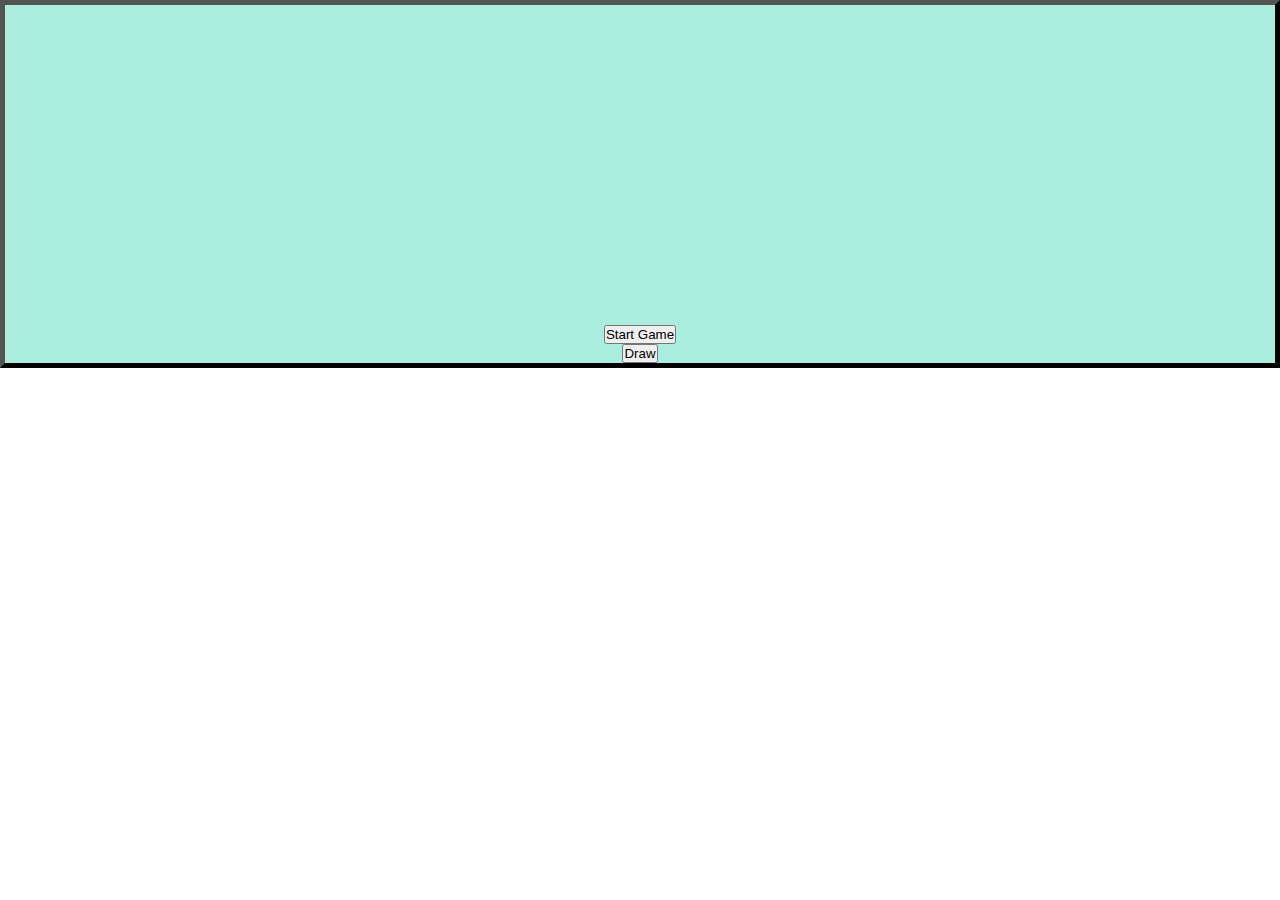
==== matrix_game/index.html @ 72e4165d "game template" ====
<!DOCTYPE html>
<html>
    <head>
        <meta charset="utf-8"  />
        <title>Serious Game on Matrices</title>
        <style>

            * {
                padding: 0;
                margin: 0;
            }
            .myDiv {
                border: 5px outset #000;
                background-color: #aed;
                text-align: center;
            }
            canvas {
                background: #aed;
                display: block;
                margin: 0 auto;
            }
        </style>
    </head>
    <body>
        <div class="myDiv">
            <canvas id ="startMenu" width ="480" height="320">
            </canvas>
            <button onclick="homePage()">Start Game</button>
            <br>
            <button onclick="draw()">Draw</button>
        </div>


        <script>
  const     canvas = document.getElementById("startMenu");
            const ctx = canvas.getContext("2d");

            function homePage() {
                location.href = "home.html";
            }

            function draw() {
                ctx.beginPath();
                ctx.rect(20,40,50,50);
                ctx.fillStyle = "#ff0000";
                ctx.fill();
                ctx.arc(240,160,20,0, Math.PI * 2, false);
                ctx.strokeStyle = "green";
                ctx.stroke();
                ctx.closepath();
            }
        </script>
    </body>
</html>
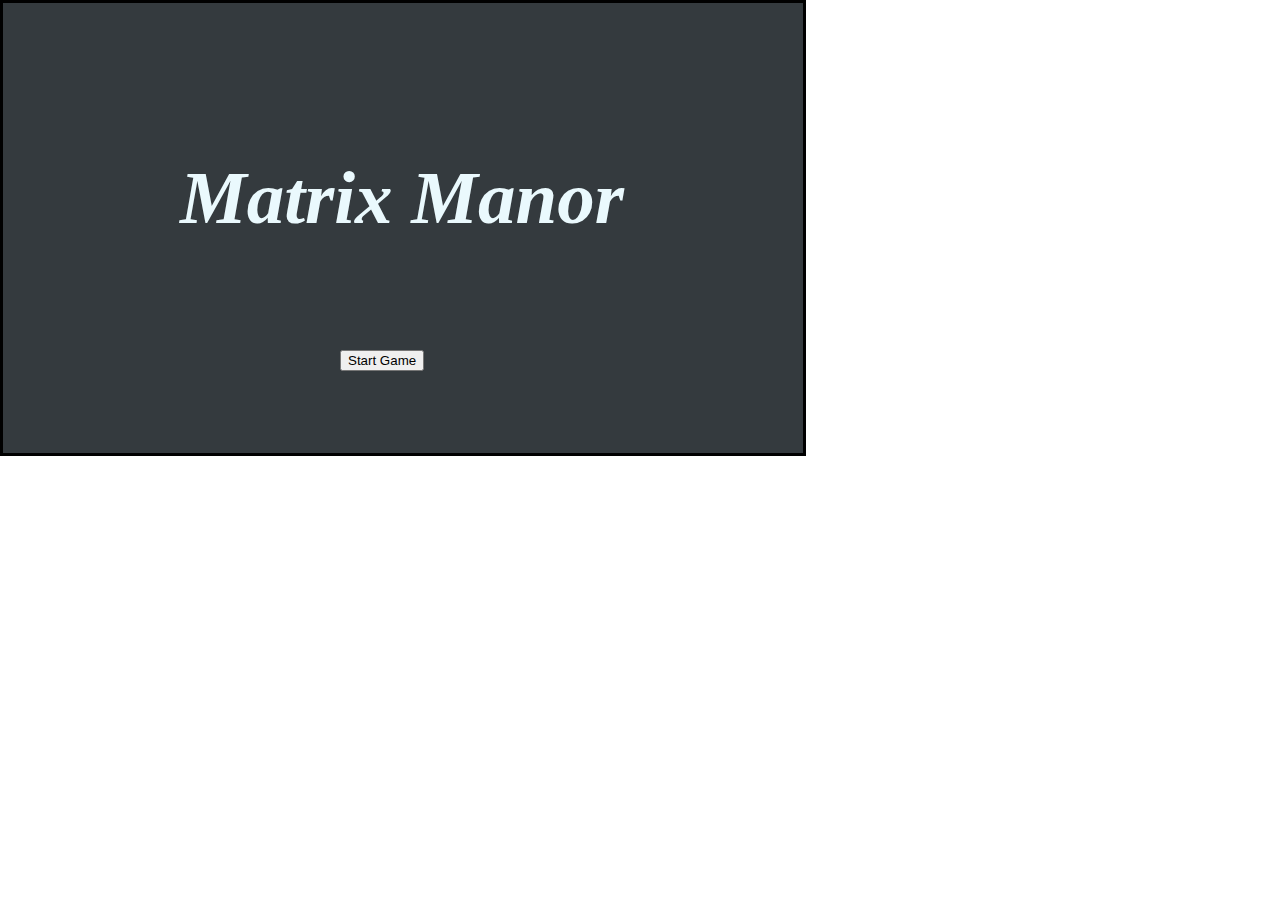
==== commit 7c2068cd: "final submission" ====
--- a/matrix_game/index.html
+++ b/matrix_game/index.html
@@ -2,52 +2,29 @@
 <html>
     <head>
         <meta charset="utf-8"  />
-        <title>Serious Game on Matrices</title>
-        <style>
+        <title>Matrix Manor - Serious Game on Matrices</title>
+        <link rel="stylesheet" href="frontend/matrices.css">
+    </head>
 
-            * {
-                padding: 0;
-                margin: 0;
-            }
-            .myDiv {
-                border: 5px outset #000;
-                background-color: #aed;
-                text-align: center;
-            }
-            canvas {
-                background: #aed;
-                display: block;
-                margin: 0 auto;
-            }
-        </style>
-    </head>
     <body>
         <div class="myDiv">
-            <canvas id ="startMenu" width ="480" height="320">
-            </canvas>
-            <button onclick="homePage()">Start Game</button>
-            <br>
-            <button onclick="draw()">Draw</button>
+            <canvas id ="start" width ="800" height="450" style="background-color:rgb(52, 58, 62); border:3px solid rgb(0, 0, 0);"></canvas>
+            <div class="overlay">
+                <h1 class="tutText" style="position:absolute; top:150px;left:175px;text-align: center; font-size: 75px;"><em><strong>Matrix Manor</strong></em></h1>
+            <button id="gameStart" class="start">Start Game</button>
+        </div>
+        </div>
         </div>
 
 
         <script>
-  const     canvas = document.getElementById("startMenu");
+            const canvas = document.getElementById("start");
             const ctx = canvas.getContext("2d");
 
-            function homePage() {
-                location.href = "home.html";
-            }
+            var start = document.getElementById('gameStart')
 
-            function draw() {
-                ctx.beginPath();
-                ctx.rect(20,40,50,50);
-                ctx.fillStyle = "#ff0000";
-                ctx.fill();
-                ctx.arc(240,160,20,0, Math.PI * 2, false);
-                ctx.strokeStyle = "green";
-                ctx.stroke();
-                ctx.closepath();
+            start.onclick = function() {  
+                location.href = "frontend/startMenu.html";
             }
         </script>
     </body>
--- a/matrix_game/frontend/matrices.css
+++ b/matrix_game/frontend/matrices.css
@@ -0,0 +1,761 @@
+* {
+    padding: auto;
+    margin: auto;
+}
+.myDiv {
+    position: relative;
+}
+.img {
+    position: absolute;
+    display:none;
+}
+.overlay {
+    position: absolute;
+    top: 0px;
+    left: 0px;
+    width: 800px;
+    height: 450px
+}
+.overlayEle {
+    position: absolute;
+    top:2.5px; 
+    left:2.5px;
+}
+.subDiv {
+    text-align:center;
+    color:#ffffff;
+    position: absolute;
+    top: 410px;
+    left: 60px;
+    width: 680px;
+}
+.subDivEle {
+    text-align: left;
+    width: 200px;
+    position: absolute;
+    top:35px; 
+    left:560px;
+}
+
+.start{
+        position:absolute;
+        top: 350px;
+        left:340px;
+}
+
+.assign {
+        position: absolute;
+        top:400px;
+        left:660px;
+        text-align: center;
+        vertical-align: middle;
+        padding: 6px 12px;
+        border: 1px solid #258f39;
+        border-radius: 8px;
+        background: #3ce95c;
+        background: linear-gradient(to bottom, #3ce95c, #258f39);
+        box-shadow: #37d755 0px 0px 20px 0px;
+        text-shadow: #175a24 1px 1px 1px;
+        font: normal normal bold 15px tahoma;
+        color: #ffffff;
+        text-decoration: none;
+    }
+    .assign:hover,
+    .assign:focus {
+        border: 1px solid #2eb347;
+        background: #48ff6e;
+        background: linear-gradient(to bottom, #48ff6e, #2cac44);
+        color: #ffffff;
+        text-decoration: none;
+    }
+    .assign:active {
+        background: #258f39;
+        background: linear-gradient(to bottom, #258f39, #258f39);
+    }
+
+
+.startMenu {
+        display: block; /* Hidden by default */
+        position: fixed; /* Stay in place */
+        z-index: 1; /* Sit on top */
+        left: 0px;
+        top: 0px;
+        width: 805px; /* Full width */
+        height: 455px; /* Full height */
+        overflow: auto; /* Enable scroll if needed */
+        background-color: rgb(0,0,0); /* Fallback color */
+        background-color: rgba(0,0,0,0.4); /* Black w/ opacity */
+}
+
+.startText{
+    background-color: #fefefe;
+    margin: 15px auto; /* 15% from the top and centered */
+    padding: 20px;
+    border: 1px solid #888;
+    width: 700px; /* Could be more or less, depending on screen size */
+}
+.help {
+    display:none;
+    text-align: center;
+    color: rgb(255, 239, 239);
+    border-color: #ffffff;
+    border-style: solid;
+    border-width: 5px;
+    border-radius: 2px;
+    position:absolute;
+    top: 0px;
+    left:0px;
+    height: 450px;
+    width:800px;
+    overflow: auto; /* Enable scroll if needed */
+    background-color: rgb(0,0,0); /* Fallback color */
+    background-color: rgba(0,0,0,0.2); /* Black w/ opacity */
+}
+/* Modal Content/Box */
+.help-content {
+background-color: #000000;
+position:absolute;
+margin: 15px auto; /* 15% from the top and centered */
+padding: 20px;
+border: 1px solid #888;
+top: 200px;
+left:50px;
+width: 600px; /* Could be more or less, depending on screen size */
+}
+
+/* The Close Button */
+.close {
+color: #ffffff;
+float: right;
+font-size: 28px;
+font-weight: bold;
+}
+
+.closeEle {
+    color: #000000;
+    float: right;
+    font-size: 28px;
+    font-weight: bold;
+    }
+
+.close:hover,
+.close:focus {
+color: rgb(255, 0, 0);
+text-decoration: none;
+cursor: pointer;
+}
+
+.closeEle:hover,
+.closeEle:focus {
+color: rgb(255, 0, 0);
+text-decoration: none;
+cursor: pointer;
+}
+
+.helpEle {
+    display: none; /* Hidden by default */
+    position: fixed; /* Stay in place */
+    z-index: 1; /* Sit on top */
+    left: 0px;
+    top: 0px;
+    width: 805px; /* Full width */
+    height: 455px; /* Full height */
+    overflow: auto; /* Enable scroll if needed */
+    background-color: rgb(0,0,0); /* Fallback color */
+    background-color: rgba(0,0,0,0.4); /* Black w/ opacity */
+    }
+
+/* Modal Content/Box */
+.help-contentEle {
+    background-color: #fefefe;
+    margin: 15px auto; /* 15% from the top and centered */
+    padding: 20px;
+    border: 1px solid #888;
+    width: 700px; /* Could be more or less, depending on screen size */
+}
+
+.gethelp {
+    position:absolute;
+    top:5px;
+    left:670px;
+    width: 130px;
+    cursor:pointer;
+}
+
+.levelselect{
+        background-color: #b3b3cb;
+        color: #fff;
+        border: 2px solid #000000;
+        border-radius: 12px;
+        padding: 5px;
+        text-align: center;
+        font-size: 12px;
+        margin: 4px 2px;
+        cursor: pointer;
+}
+
+.back {
+        position: absolute;
+        left:615px;
+        top:410px;
+        display: inline-block;
+        border-radius: 12px;
+        background-color: #9494b8;
+        border: none;
+        color: #FFFFFF;
+        text-align: center;
+        font-size: 10px;
+        padding: 10px;
+        width: 175px;
+        transition: all 0.5s;
+        cursor: pointer;
+        margin: 5px;
+}
+.back:hover {
+        background-color: #666699;
+}
+.back span {
+        cursor: pointer;
+        display: inline-block;
+        position: relative;
+        transition: 0.5s;
+}
+.back span:after {
+        content: '\00ab';
+        position: absolute;
+        opacity: 0;
+        top: 0;
+        right: -20px;
+        transition: 0.5s;
+}
+.back:hover span {
+        padding-left: 25px;
+}
+.back:hover span:after {
+        opacity: 1;
+        right: 125px;
+}
+
+.levelBorder {
+        display: none;
+        background-color: #000000;
+        border-radius: 15px;
+        padding: 5px;
+        width: 485px;
+        height: 385px;
+        position: absolute;
+        top:40px; 
+        left:40px;
+}
+
+
+.levelOverlay {
+        position: absolute;
+        top:5px; 
+        left:5px;
+        padding: 5px;
+        display: flex;
+        flex-direction: row;
+}
+
+.matrix21 {
+        border-radius: 8px;
+        display: grid;
+        grid-template-columns: auto;
+        grid-template-rows: auto auto;
+        width: 50px;
+        height: 80px;
+        padding: 3px;
+        margin: 10px;
+        margin-left: 35px;
+        margin-right: 35px;
+}
+
+.matrix22 {
+        border-radius: 8px;
+        display: grid;
+        grid-template-columns: auto auto;
+        grid-template-rows: auto auto;
+        width: 100px;
+        height: 80px;
+        padding: 3px;
+        margin: 10px;
+        margin-right: 35px;
+}
+
+.matrix23 {
+        border-radius: 8px;
+        display: grid;
+        grid-template-columns: auto auto auto;
+        grid-template-rows: auto auto;
+        width: 150px;
+        height: 80px;
+        padding: 3px;
+        margin: 10px;
+        margin-right: 35px;
+}
+
+.matrix32 {
+        border-radius: 8px;
+        display: grid;
+        grid-template-columns: auto auto;
+        grid-template-rows: auto auto auto;
+        width: 100px;
+        height: 120px;
+        padding: 3px;
+        margin: 10px;
+        margin-right: 35px;
+}
+
+.matrix14 {
+        border-radius: 8px;
+        display: grid;
+        grid-template-columns: auto auto auto auto;
+        grid-template-rows: auto;
+        width: 200px;
+        height: 40px;
+        padding: 2px;
+        margin: 2px;
+        margin-right: 35px;  
+}
+
+.matrix13 {
+        border-radius: 8px;
+        display: grid;
+        grid-template-columns: auto auto auto;
+        grid-template-rows: auto;
+        width: 150px;
+        height: 40px;
+        padding: 2px;
+        margin: 2px;
+        margin-right: 35px;  
+}
+
+.matrix31 {
+        border-radius: 8px;
+        display: grid;
+        grid-template-columns: auto;
+        grid-template-rows: auto auto auto;
+        width: 50px;
+        height: 120px;
+        padding: 3px;
+        margin: 10px;
+        margin-right: 35px;  
+}
+
+.matrix12 {
+        border-radius: 8px;
+        display: grid;
+        grid-template-columns: auto auto;
+        grid-template-rows: auto;
+        width: 100px;
+        height: 40px;
+        padding: 3px;
+        margin: 10px;
+        margin-right: 35px;  
+}
+
+.matrix11 {
+        border-radius: 8px;
+        display: grid;
+        grid-template-columns: auto;
+        grid-template-rows: auto;
+        width: 50px;
+        height: 40px;
+        padding: 3px;
+        margin: 10px;
+        margin-right: 35px;  
+}
+
+
+.matrixItem {
+        background-color: #fff;
+        border-radius: 10px;
+        padding : 5px;
+        margin: 4px;
+        font-size: 18px;
+        text-align: center;
+        color: #666699;
+}
+
+.userInput {
+        width:25px;
+        color: #000000;
+}
+
+.answer {
+        justify-content: center;
+        width:150px;
+        height:120px;
+        outline: 3px dashed green;
+        margin: 5px 50px;
+        overflow:auto;
+}
+
+.answer3 {
+        justify-content: center;
+        width:130px;
+        height:120px;
+        outline: 3px dashed green;
+        margin: 5px 50px;
+        overflow:auto;
+}
+
+.optionBox {
+        display: flex;
+        flex-wrap: wrap-reverse;
+        justify-content: center;
+        position: absolute;
+        outline: 5px solid rgb(255, 255, 255);
+        top: 150px;
+        width: 480px;
+        height:230px;
+        overflow: auto;
+}
+
+.submitAnswer {
+        position: absolute;
+        top:260px; 
+        left:520px;
+}
+
+.qGaussian {
+        position: absolute;
+        height: 100px;
+        width: 220px;
+        left: 10px;
+        top: 15px;
+        text-align: center;
+        color: white;
+        font-weight: bold;
+        line-height: 1;
+        word-spacing: 5px;
+        font-size:18px;
+        text-shadow: 2px 2px 7px #ffffff;
+}
+
+.answerG {
+        width:  180px;
+        height:130px;
+        outline: 3px dashed green;
+        left: 295px;
+        position: absolute;
+        top:5px;
+        overflow: auto;
+}
+
+.rowG {
+        width: 120px;
+        height:60px;
+        outline: 3px dashed green;
+        position: absolute;
+        top:40px;
+        left: 195px;
+        padding:0%;
+        margin: 0%;
+}
+
+.rowOp {
+        border-radius: 8px;
+        width: 100px;
+        height: 40px;
+        text-align: center;
+        padding: 3px;
+        margin: 10px;
+        color:#ffffff;
+        border: 2px solid;
+}
+
+.matrix34 {
+        border-radius: 8px;
+        display: grid;
+        grid-template-columns: auto auto auto auto;
+        grid-template-rows: auto auto auto;
+        width: 140px;
+        height: 120px;
+        padding: 3px;
+        margin: 5px;
+        
+}
+
+.qAdjacency {
+        position: absolute;
+        height: 100px;
+        left: 40px;
+        top: 15px;
+        overflow: auto;
+}
+
+.matrix33 {
+        border-radius: 8px;
+        display: grid;
+        grid-template-columns: auto auto auto;
+        grid-template-rows: auto auto auto;
+        width: 150px;
+        height: 120px;
+        padding: 3px;
+        margin: 5px;
+        
+}
+
+.matrix55 {
+        border-radius: 8px;
+        display: grid;
+        grid-template-columns: auto auto auto auto auto;
+        grid-template-rows: auto auto auto auto auto;
+        width: 250px;
+        height: 200px;
+        padding: 3px;
+        margin: 5px;
+        
+}
+
+.matrix44 {
+        border-radius: 8px;
+        display: grid;
+        grid-template-columns: auto auto auto auto;
+        grid-template-rows: auto auto auto auto;
+        width: 200px;
+        height: 160px;
+        padding: 3px;
+        margin: 5px;
+        
+}
+
+.answerA{
+        width:  180px;
+        height:130px;
+        outline: 3px dashed green;
+        left: 295px;
+        position: absolute;  
+        overflow: auto;
+}
+
+.topicComplete {
+    text-align: left;
+    color: #666699;
+    width: 225px;
+    height:auto;
+    position: absolute;
+    top:200px; 
+    left:565px;
+    outline: 3px solid green;
+}
+
+.livesBox{
+    text-align: right;
+    width: 85px;
+    position: absolute;
+    top:420px; 
+    left:0px;
+}
+.lives{
+        padding:3px;
+}
+.life{
+    display: inline;
+}
+
+.lifeLost1{
+    display: none;
+}
+
+.lifeLost2{
+        display: none;
+    }
+
+.lifeLost3{
+    display: none;
+}
+
+.deadDiv{
+    border: 5px outset rgb(255, 223, 223);
+    background-color: rgb(48, 1, 1);
+    text-align: center;   
+    color:#000000;
+    font-family: "Jersey 10", sans-serif;
+    font-weight: 600;
+    font-style: normal;
+    font-size: 80px;
+    margin: auto;
+    width: 50%;
+    padding:10px;
+    position: absolute;
+    top:0px;
+    left:180px;
+    animation-name: died;
+    animation-duration: 3s;  
+    animation-fill-mode: forwards;
+}
+
+@keyframes died {
+        from {top: 0px;}
+        to {top: 150px; background-color: rgb(176, 0, 0);}
+      }
+
+
+
+/* Slideshow container */
+.howToContainer {
+  width: 800px;
+  height:400px;
+ 
+}
+
+/* Next & previous buttons */
+.prev, .next {
+  cursor: pointer;
+  position: absolute;
+  top: 27%;
+  left: 0px;
+  width: auto;
+  margin:0px;
+  padding: 16px;
+  margin-top: -22px;
+  color: rgb(91, 94, 93);
+  font-weight: bold;
+  font-size: 18px;
+  transition: 0.6s ease;
+  border-radius: 0 3px 3px 0;
+  user-select: none;
+}
+
+/* Position the "next button" to the right */
+.next {
+  left: 760px;
+  border-radius: 3px 0 0 3px;
+}
+
+/* On hover, add a black background color with a little bit see-through */
+.prev:hover, .next:hover {
+  background-color: rgba(0,0,0,0.8);
+}
+
+/* Caption text */
+.text {
+  color: #f2f2f2;
+  font-size: 15px;
+  padding: 8px 12px;
+  position: absolute;
+  bottom: 8px;
+  width: 800px;
+  text-align: center;
+}
+
+/* Number text (1/3 etc) */
+.numbertext {
+  color: #f2f2f2;
+  font-size: 12px;
+  padding: 8px 12px;
+  position: absolute;
+  top: 0;
+}
+
+/* The dots/bullets/indicators */
+.dot {
+  cursor: pointer;
+  height: 15px;
+  width: 15px;
+  margin: 0 2px;
+  background-color: #bbb;
+  border-radius: 50%;
+  display: inline-block;
+  transition: background-color 0.6s ease;
+}
+
+.active, .dot:hover {
+  background-color: #717171;
+}
+
+/* Fading animation */
+.fade {
+  animation-name: fade;
+  animation-duration: 1.5s;
+}
+
+@keyframes fade {
+  from {opacity: .4} 
+  to {opacity: 1}
+}
+
+/* On smaller screens, decrease text size */
+@media only screen and (max-width: 300px) {
+  .prev, .next,.text {font-size: 11px}
+}
+
+.commence {
+        position: absolute;
+        top:200px;
+        left:300px;
+        display: inline-block;
+        text-align: center;
+        vertical-align: middle;
+        padding: 6px 12px;
+        border: 1px solid #088d8a;
+        border-radius: 8px;
+        background: #0de5e1;
+        background: linear-gradient(to bottom, #0de5e1, #088d8a);
+        box-shadow: #0cd3d0 0px 0px 20px 0px;
+        text-shadow: #055857 1px 1px 1px;
+        font: normal normal bold 15px tahoma;
+        color: #ffffff;
+        text-decoration: none;
+    }
+    .commence:hover,
+    .commence:focus {
+        border: 1px solid #0ab0ad;
+        background: #10ffff;
+        background: linear-gradient(to bottom, #10ffff, #0aa9a6);
+        color: #ffffff;
+        text-decoration: none;
+    }
+    .commence:active {
+        background: #088d8a;
+        background: linear-gradient(to bottom, #088d8a, #088d8a);
+    }
+
+.tutText {
+        color: #eaf9fd;
+        padding: 5px;
+        font-family:Cambria, Cochin, Georgia, Times, 'Times New Roman', serif;
+}
+
+.hintText {
+        font-weight: bold;
+        padding-left: 7px;
+        color: #b7efff;
+        font-family: 'Trebuchet MS', 'Lucida Sans Unicode', 'Lucida Grande', 'Lucida Sans', Arial, sans-serif;
+}
+
+
+.tutScroll {
+        position:absolute;
+        top:5px;
+        left:15px;
+        width:770px;
+        height:400px;
+        overflow: auto;
+}
+
+.dying {
+  display:none;
+  z-index: 3;
+  position: absolute;
+  top:10px;
+  left:200px;
+  width: 400px;
+  height: 400px;
+}
+
+.placeholder {
+        position:absolute;
+        text-align: center;
+        top:auto;
+        left:auto;
+        width:450px;
+        display:block;
+        font-weight: bold;
+        padding-left: 7px;
+        color: #6982ff;
+        font-family: 'Trebuchet MS', 'Lucida Sans Unicode', 'Lucida Grande', 'Lucida Sans', Arial, sans-serif;
+}
